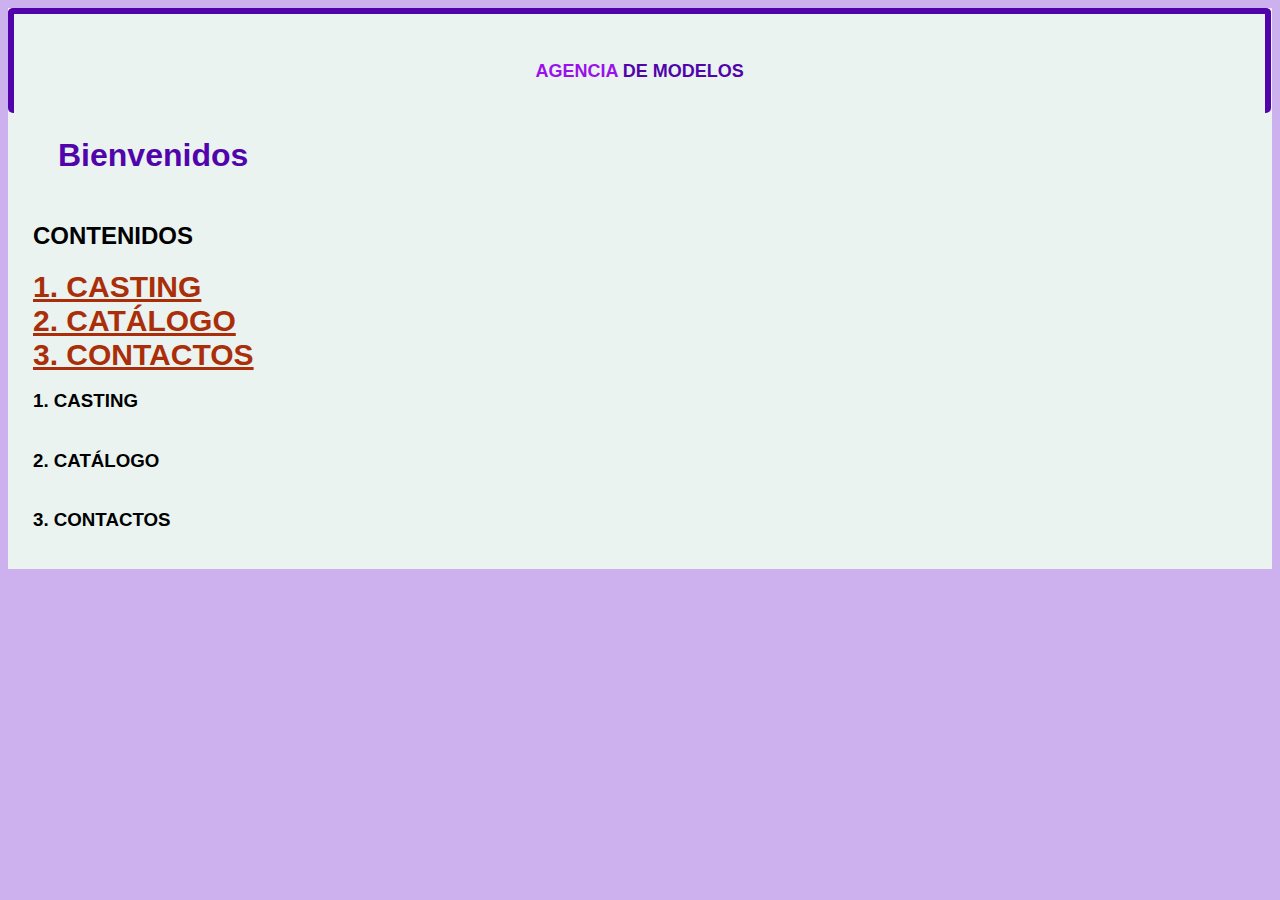
==== Agencia de modelos/index.html @ bd8bde89 "agencia de modas" ====
<!DOCTYPE html>
<html lang="en">
<head>
    <meta charset="UTF-8">
    <meta name="description" content="First web site tutorial">
    <meta name="keywords" content="HTML, CSS">
    <meta name="author" content="Diego Huerta">
    <meta name="viewport" content="witdth-device-width, initial-scale=3.0">
    <title>Agencia de Modelos</title>
    <link rel="stylesheet" type="text/css" href="./css/styles.css">
</head>
<body>
    <div class="container">
        <div class="form_inicio">
            <h2>AGENCIA <span>DE MODELOS</span></h2>
        </div>
   <h1>Bienvenidos</h1>
   <form class="form_secciones" action="" >
   <h2>CONTENIDOS</h2>
   <a href="#casting">1. CASTING</a>
   <a href="#catalogo">2. CATÁLOGO</a>
   <a href="#contactos">3. CONTACTOS</a>

   <h3 id="casting">1. CASTING</h3>

   <h3 id="catalogo">2. CATÁLOGO</h3>

   <h3 id="contactos">3. CONTACTOS</h3>
</form>
</div>
</body>
</html>
---- Agencia de modelos/css/styles.css ----
html {
	font-size: 16px;
    font-family: 'Lato', sans-serif;
}

body {
	background-color: rgb(205, 176, 238);
	background-repeat: no-repeat;
	background-position: -300px -170px;
}

.container {
	width: 100%;
	height: auto;
	background-color: rgb(234, 243, 239);
	margin: auto;
	padding-bottom: 1rem;
}


.form_inicio {
	width: 99%;
	text-align: center;
	padding: 2rem 0 1rem;
	border-top: solid .4rem rgb(82, 4, 172);
	border-left: solid .4rem rgb(82, 4, 172);
	border-right: solid .4rem rgb(82, 4, 172);
	border-radius: 5px;
	margin-bottom: 1rem;
}

.form_inicio h2 {
	font-weight: bold;
	color: rgb(155, 17, 235);
	font-size: 18px;
}

h2 span {
	color: rgb(82, 4, 172);
}

.form_secciones {
	padding: 3px 25px;
	display: flex;
	flex-direction: column;
	justify-content: center;
}

a:hover{
    color: rgb(37, 71, 2);
}

a, a:visited{
    color: rgb(170, 46, 9);
    font-size: 30px;
    font-weight: bold;
}

h1 {
    color: rgb(82, 4, 172);
    font-family: 'Franklin Gothic Medium', 'Arial Narrow', Arial, sans-serif;
    padding: 3px 50px;
}
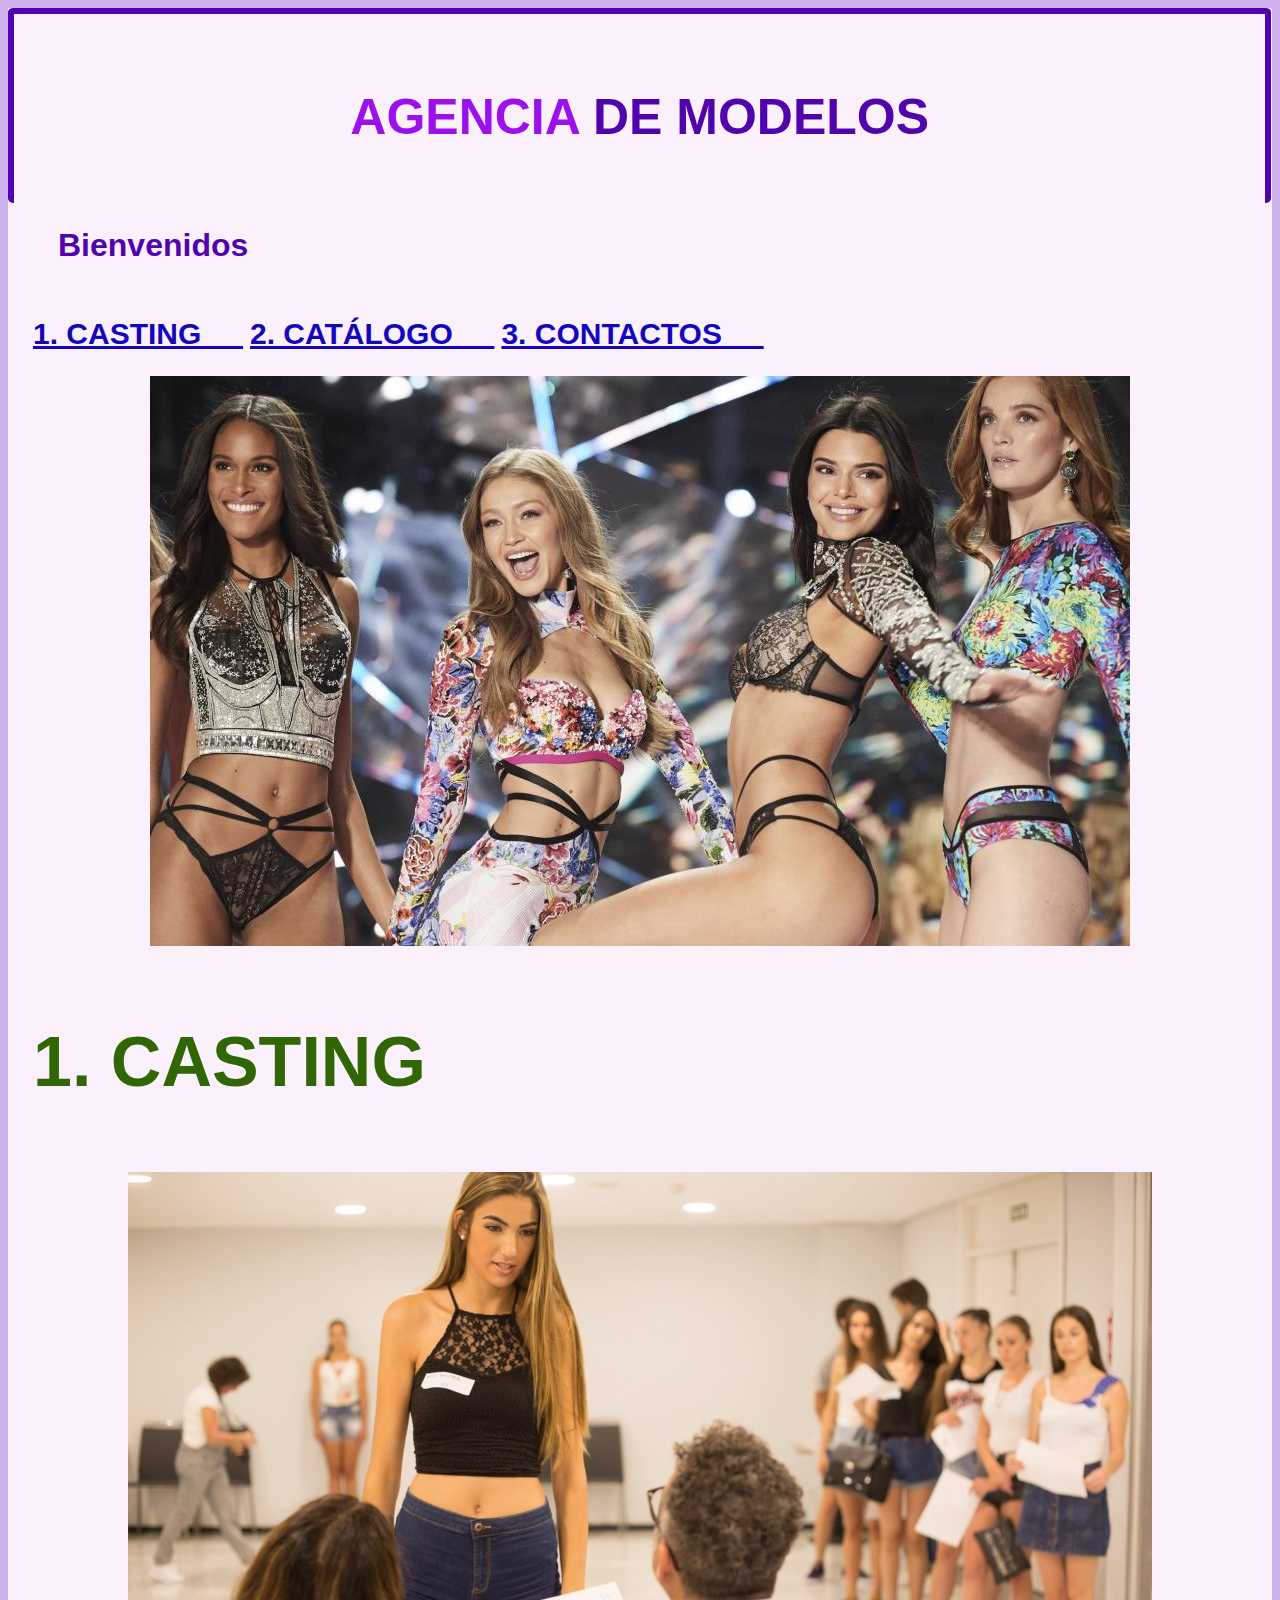
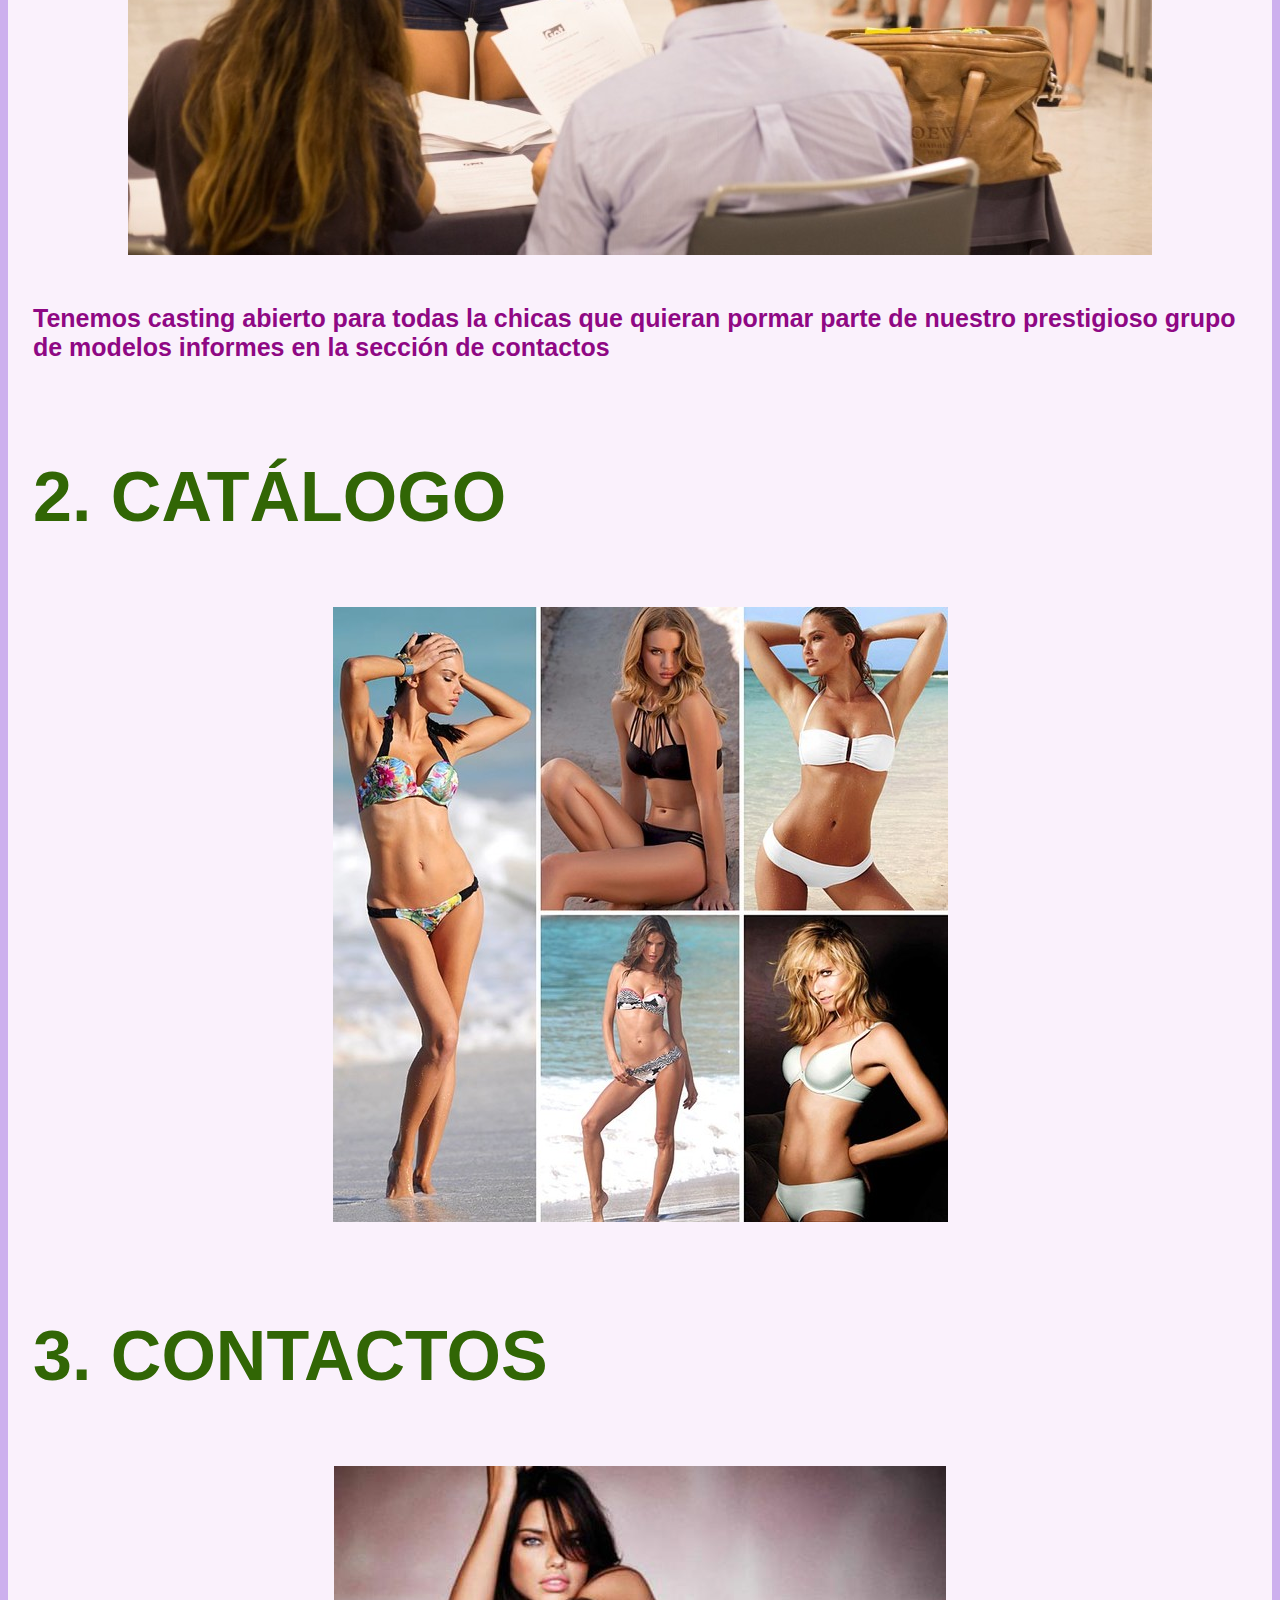
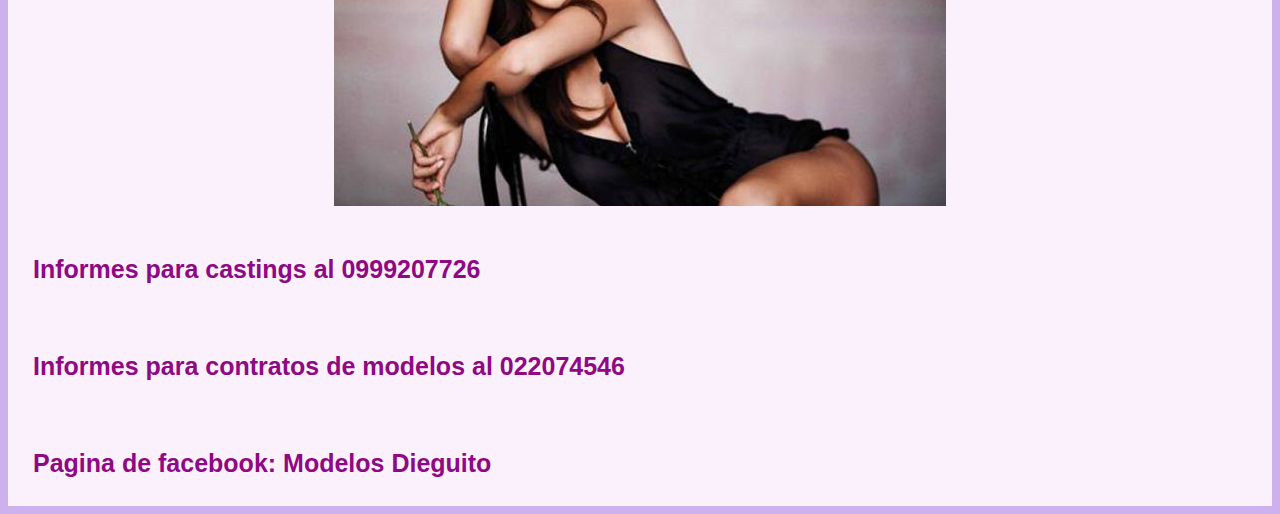
==== commit b969bd99: "Agencia de modelos terminado" ====
--- a/Agencia de modelos/index.html
+++ b/Agencia de modelos/index.html
@@ -16,16 +16,23 @@
         </div>
    <h1>Bienvenidos</h1>
    <form class="form_secciones" action="" >
-   <h2>CONTENIDOS</h2>
-   <a href="#casting">1. CASTING</a>
-   <a href="#catalogo">2. CATÁLOGO</a>
-   <a href="#contactos">3. CONTACTOS</a>
-
+   <p>
+   <a href="#casting">1. CASTING &nbsp;&nbsp;&nbsp;&nbsp;</a>
+   <a href="#catalogo">2. CATÁLOGO &nbsp;&nbsp;&nbsp;&nbsp;</a>
+   <a href="#contactos">3. CONTACTOS &nbsp;&nbsp;&nbsp;&nbsp;</a>
+    </p>
+    <p class="imagen"><img src="img/modelos portada.jpg"></p>
    <h3 id="casting">1. CASTING</h3>
-
+   <p class="imagen"><img src="img/modelos5.jpg"></p><br>
+   <p>Tenemos casting abierto para todas la chicas que quieran pormar parte de nuestro prestigioso 
+       grupo de modelos informes en la sección de contactos</p>
    <h3 id="catalogo">2. CATÁLOGO</h3>
-
+   <p class="imagen"><img src="img/modelos4.jpg"></p><br>
    <h3 id="contactos">3. CONTACTOS</h3>
+   <p class="imagen"><img src="img/modelo1.jpeg"></p><br>
+    <p>Informes para castings al 0999207726</p><br>
+    <p>Informes para contratos de modelos al 022074546</p><br>
+    <p>Pagina de facebook: Modelos Dieguito</p>
 </form>
 </div>
 </body>
--- a/Agencia de modelos/css/styles.css
+++ b/Agencia de modelos/css/styles.css
@@ -12,9 +12,8 @@
 .container {
 	width: 100%;
 	height: auto;
-	background-color: rgb(234, 243, 239);
+	background-color: rgb(250, 241, 252);
 	margin: auto;
-	padding-bottom: 1rem;
 }
 
 
@@ -32,11 +31,13 @@
 .form_inicio h2 {
 	font-weight: bold;
 	color: rgb(155, 17, 235);
-	font-size: 18px;
+    font-size: 18px;
+    font-size: 50px;
 }
 
 h2 span {
-	color: rgb(82, 4, 172);
+    color: rgb(82, 4, 172);
+    font-size: 50px;
 }
 
 .form_secciones {
@@ -47,11 +48,11 @@
 }
 
 a:hover{
-    color: rgb(37, 71, 2);
+    color: rgb(59, 112, 6);
 }
 
 a, a:visited{
-    color: rgb(170, 46, 9);
+    color: rgb(19, 7, 190);
     font-size: 30px;
     font-weight: bold;
 }
@@ -60,4 +61,23 @@
     color: rgb(82, 4, 172);
     font-family: 'Franklin Gothic Medium', 'Arial Narrow', Arial, sans-serif;
     padding: 3px 50px;
+}
+
+.imagen{
+
+    size: 20px;
+	height: auto;
+	margin: auto;
+}
+
+h3{
+    color: rgb(49, 102, 5);
+    font-size: 70px;
+    font-weight: bold;
+}
+
+p{
+    color: rgb(143, 8, 132);
+    font-size: 25px;
+    font-weight: bold;
 }